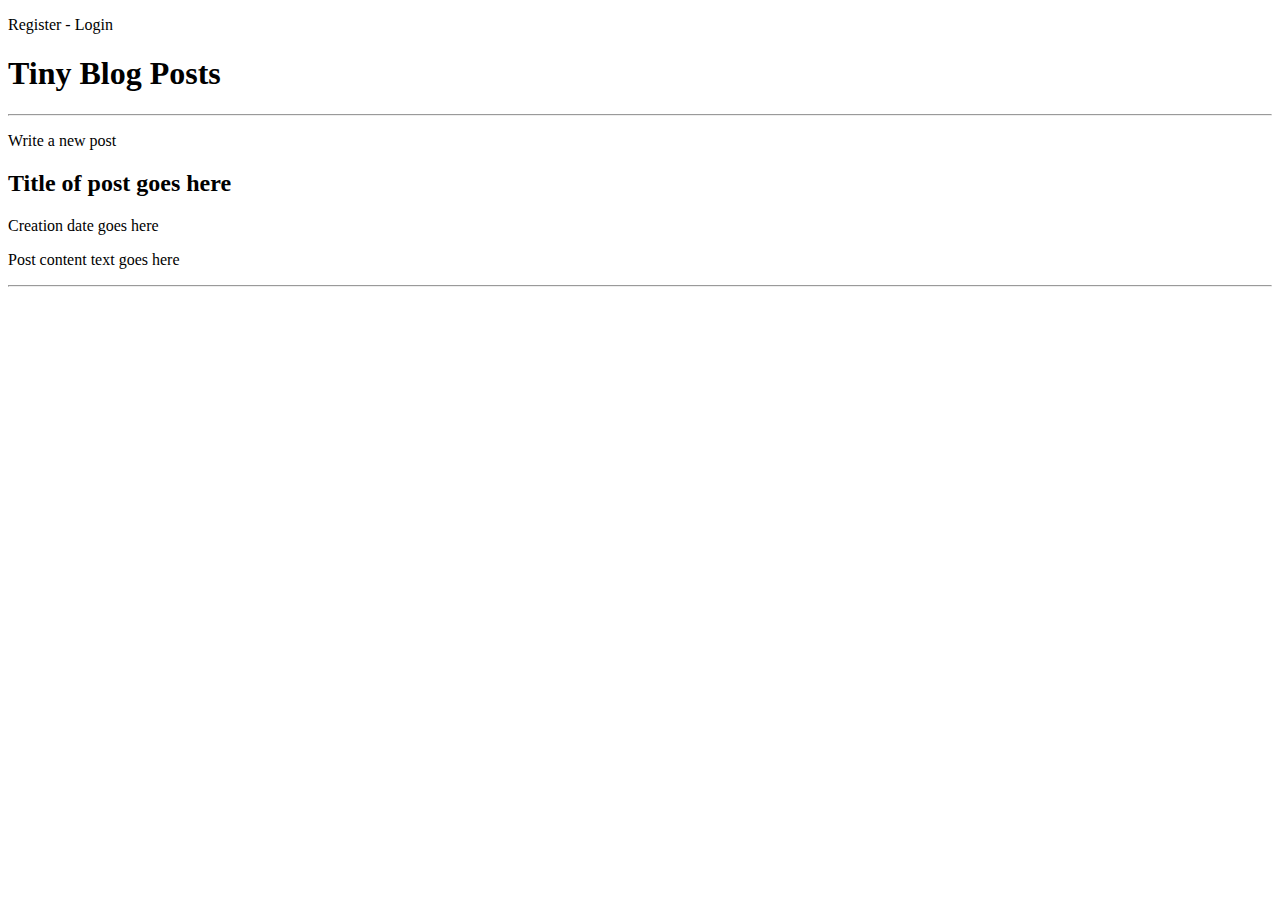
==== src/main/resources/templates/index.html @ a0ccb1b4 "So far so good" ====
<!DOCTYPE html>
<html lang="en" xmlns:th="https://www.thymeleaf.org">
<head>
    <meta charset="UTF-8">
    <title>Tiny Blog - Homepage</title>

<p><a th:href="@{/posts/register}">Register</a> - <a th:href="@{/posts/login}">Login</a></p>
</head>
    <body>
        <div class="container">
            <h1> Tiny Blog Posts</h1>
            <hr/>
            <p><a th:href="@{/posts/newpost}">Write a new post</a></p>
            <div class="post-container">
                <div th:each="post: ${posts}">
                    <h2><a th:href="@{'/posts/' + ${post.id}}" th:text="${post.title}">Title of post goes here</a></h2>
                    <p th:text="'Published ' + ${post.createdAt}">Creation date goes here</p>
                    <p th:text="${post.content}">Post content text goes here</p>
                    <hr/>

                </div>
            </div>
        </div>


    </body>
</html>
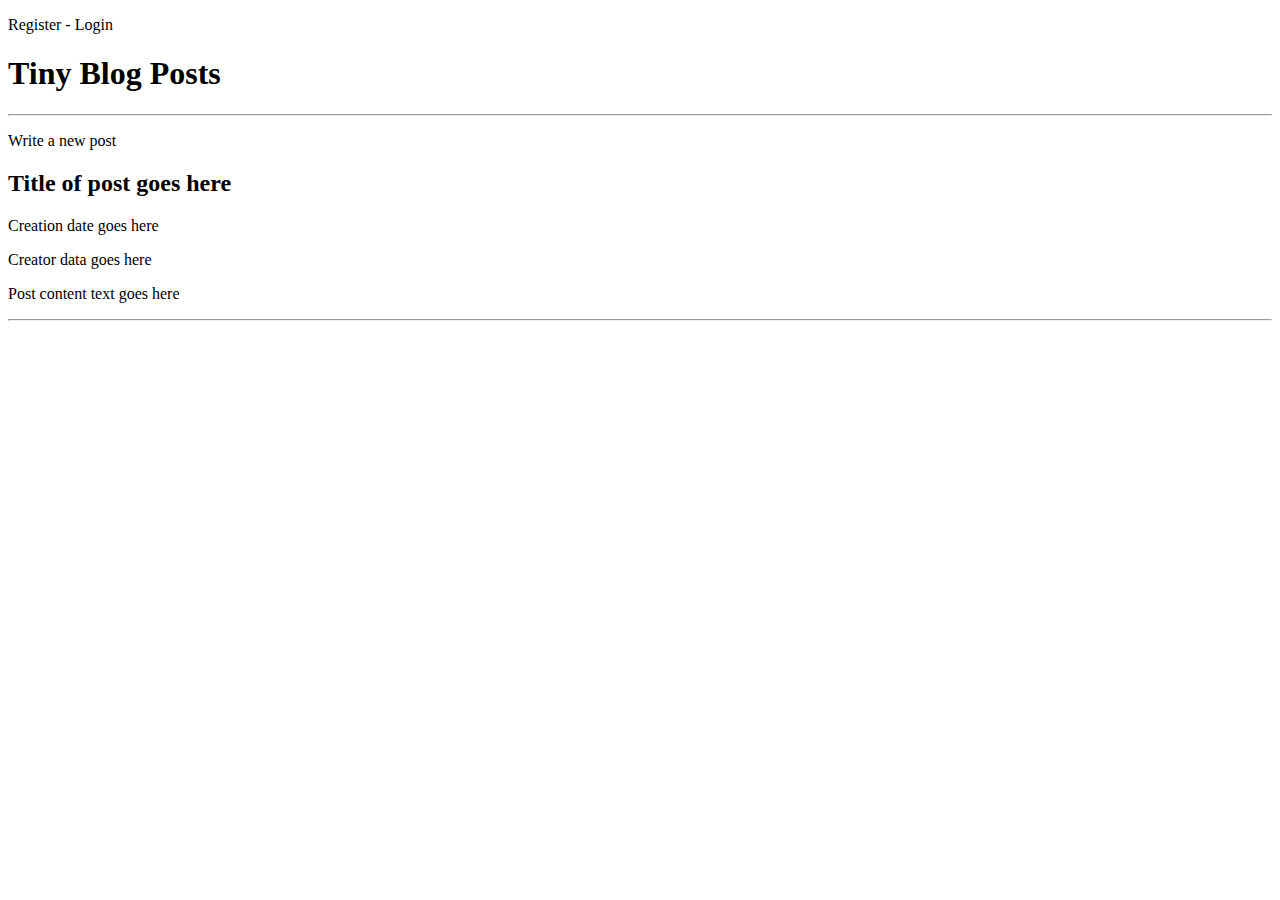
==== commit d9a325ff: "Added info for user who wrote post and summary" ====
--- a/src/main/resources/templates/index.html
+++ b/src/main/resources/templates/index.html
@@ -15,6 +15,7 @@
                 <div th:each="post: ${posts}">
                     <h2><a th:href="@{'/posts/' + ${post.id}}" th:text="${post.title}">Title of post goes here</a></h2>
                     <p th:text="'Published ' + ${post.createdAt}">Creation date goes here</p>
+                    <p th:text="'Created by ' + ${post.userAccount.firstName}">Creator data goes here</p>
                     <p th:text="${post.content}">Post content text goes here</p>
                     <hr/>
 
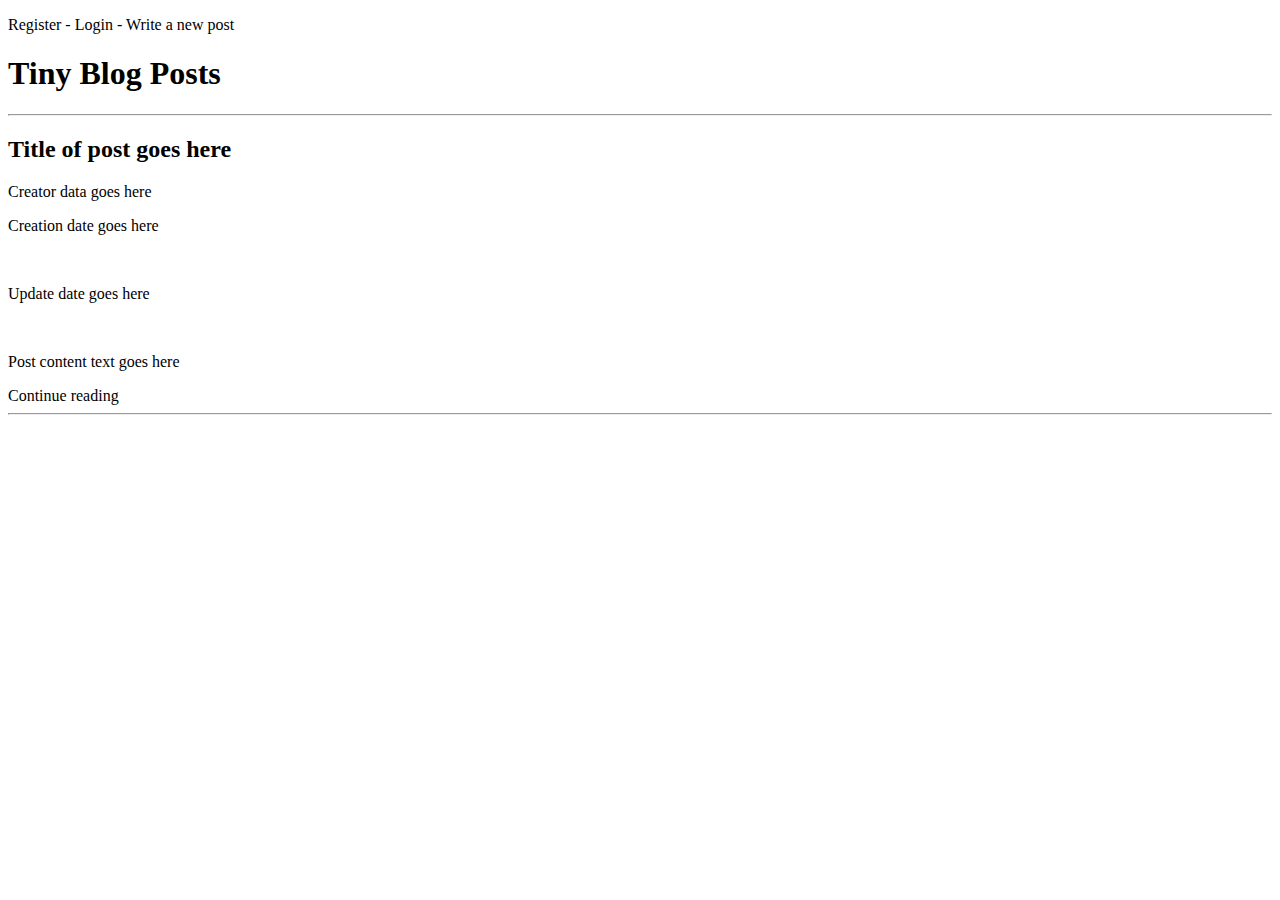
==== commit 388b8eb0: "Adding some css and validation" ====
--- a/src/main/resources/templates/index.html
+++ b/src/main/resources/templates/index.html
@@ -2,27 +2,41 @@
 <html lang="en" xmlns:th="https://www.thymeleaf.org">
 <head>
     <meta charset="UTF-8">
+    <meta http-equiv="X-UA-Compatible" content="IE=edge">
+    <meta name="viewport" content="width=device-width, initial-scale=1">
+    <link th:href="@{/css/style.css}" rel="stylesheet" />
     <title>Tiny Blog - Homepage</title>
 
-<p><a th:href="@{/posts/register}">Register</a> - <a th:href="@{/posts/login}">Login</a></p>
+
 </head>
     <body>
         <div class="container">
-            <h1> Tiny Blog Posts</h1>
+            <div class="leftcolumn">
+            <p><a th:href="@{/posts/register}" class="ahrefbutton">Register</a> - <a th:href="@{/posts/login}" class="ahrefbutton">Login</a> - <a th:href="@{/posts/newpost}" class="ahrefbutton">Write a new post</a></p>
+            <div class="header">
+                <h1> Tiny Blog Posts</h1>
+            </div>
             <hr/>
-            <p><a th:href="@{/posts/newpost}">Write a new post</a></p>
+
             <div class="post-container">
                 <div th:each="post: ${posts}">
                     <h2><a th:href="@{'/posts/' + ${post.id}}" th:text="${post.title}">Title of post goes here</a></h2>
-                    <p th:text="'Published ' + ${post.createdAt}">Creation date goes here</p>
-                    <p th:text="'Created by ' + ${post.userAccount.firstName}">Creator data goes here</p>
-                    <p th:text="${post.content}">Post content text goes here</p>
+                    <p th:text="'Created by ' + ${post.userAccount.firstName}" class="meta-info-author">Creator data goes here</p>
+<!--                    <p th:text="'Published ' + ${post.createdAt}">Creation date goes here</p>-->
+                    <p th:text="'Published ' + ${#temporals.format(post.createdAt, 'dd.MM.yyyy HH:mm')}" class="meta-info-date">Creation date goes here</p><br>
+                    <p th:text="'Updated ' + ${#temporals.format(post.updatedAt, 'dd.MM.yyyy HH:mm')}" class="meta-info-date">Update date goes here</p><br>
+
+                    <p th:text="${post.summary}" class="post-content">Post content text goes here</p>
+                    <a th:href="@{'/posts/' + ${post.id}}">Continue reading</a>
+<!--                    <p th:text="${post.content}" class="post-content">Post content text goes here</p>-->
                     <hr/>
 
                 </div>
             </div>
+
         </div>
 
+ </div>
 
     </body>
 </html>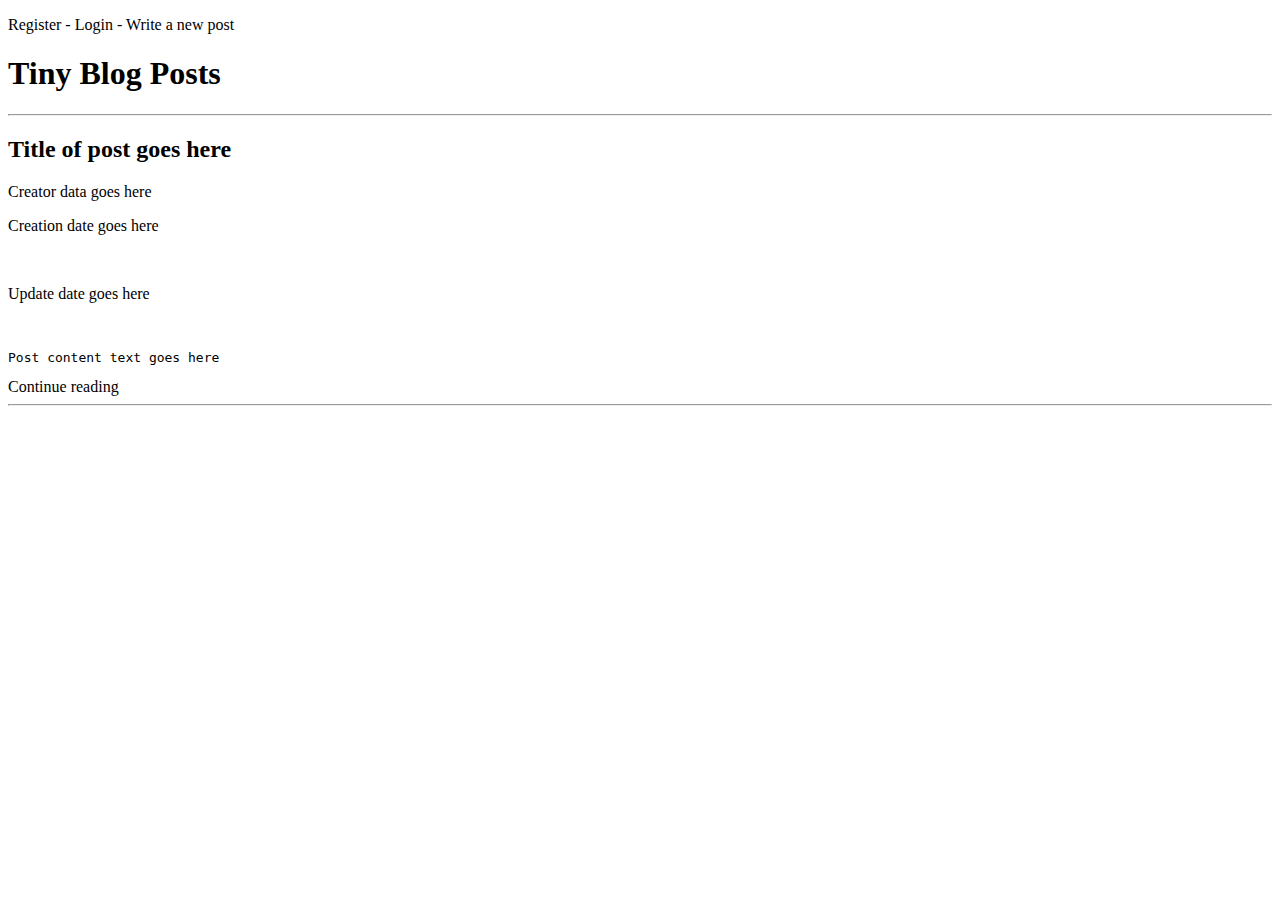
==== commit 2d7a62c7: "Fixing some css" ====
--- a/src/main/resources/templates/index.html
+++ b/src/main/resources/templates/index.html
@@ -19,14 +19,14 @@
             <hr/>
 
             <div class="post-container">
-                <div th:each="post: ${posts}">
+                <div th:each="post: ${posts}" class="post">
                     <h2><a th:href="@{'/posts/' + ${post.id}}" th:text="${post.title}">Title of post goes here</a></h2>
                     <p th:text="'Created by ' + ${post.userAccount.firstName}" class="meta-info-author">Creator data goes here</p>
 <!--                    <p th:text="'Published ' + ${post.createdAt}">Creation date goes here</p>-->
                     <p th:text="'Published ' + ${#temporals.format(post.createdAt, 'dd.MM.yyyy HH:mm')}" class="meta-info-date">Creation date goes here</p><br>
                     <p th:text="'Updated ' + ${#temporals.format(post.updatedAt, 'dd.MM.yyyy HH:mm')}" class="meta-info-date">Update date goes here</p><br>
 
-                    <p th:text="${post.summary}" class="post-content">Post content text goes here</p>
+                    <pre th:text="${post.summary}" class="post-content">Post content text goes here</pre>
                     <a th:href="@{'/posts/' + ${post.id}}">Continue reading</a>
 <!--                    <p th:text="${post.content}" class="post-content">Post content text goes here</p>-->
                     <hr/>
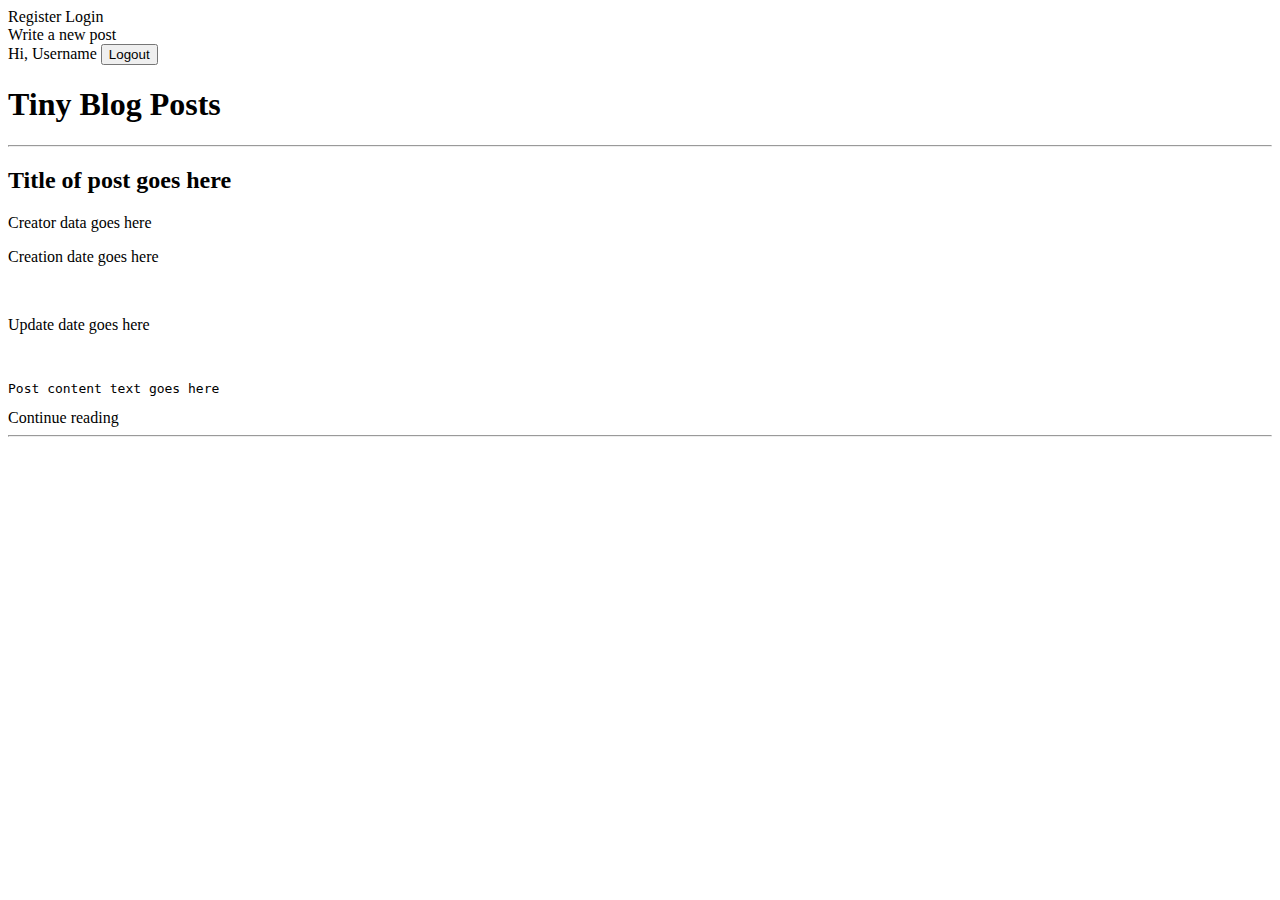
==== commit ac6452a0: "Adding spring security, registering users and loging in" ====
--- a/src/main/resources/templates/index.html
+++ b/src/main/resources/templates/index.html
@@ -1,5 +1,5 @@
 <!DOCTYPE html>
-<html lang="en" xmlns:th="https://www.thymeleaf.org">
+<html lang="en" xmlns:th="https://www.thymeleaf.org" xmlns:sec="http://www.thymeleaf.org/extras/spring-security">
 <head>
     <meta charset="UTF-8">
     <meta http-equiv="X-UA-Compatible" content="IE=edge">
@@ -12,7 +12,23 @@
     <body>
         <div class="container">
             <div class="leftcolumn">
-            <p><a th:href="@{/posts/register}" class="ahrefbutton">Register</a> - <a th:href="@{/posts/login}" class="ahrefbutton">Login</a> - <a th:href="@{/posts/newpost}" class="ahrefbutton">Write a new post</a></p>
+                <div sec:authorize="!isAuthenticated()">
+            <a th:href="@{/posts/register}" class="ahrefbutton">Register</a> <a th:href="@{/posts/login}" class="ahrefbutton">Login</a>
+<!--                    <a th:href="@{/posts/newpost}" class="ahrefbutton">Write a new post</a>-->
+                </div>
+<!--                <a th:href="@{/posts/newpost}" class="ahrefbutton">Write a new post</a>-->
+
+                <div sec:authorize="isAuthenticated()">
+                <a th:href="@{/posts/newpost}" class="ahrefbutton">Write a new post</a>
+                    <div class="float: right">
+                    <form th:action="@{/posts/logout}" method="POST">
+                            <label>Hi, <span sec:authentication="name">Username</span></label>
+                        <button type="submit" class="button">Logout</button>
+                    </form>
+                    </div>
+                </div>
+
+
             <div class="header">
                 <h1> Tiny Blog Posts</h1>
             </div>
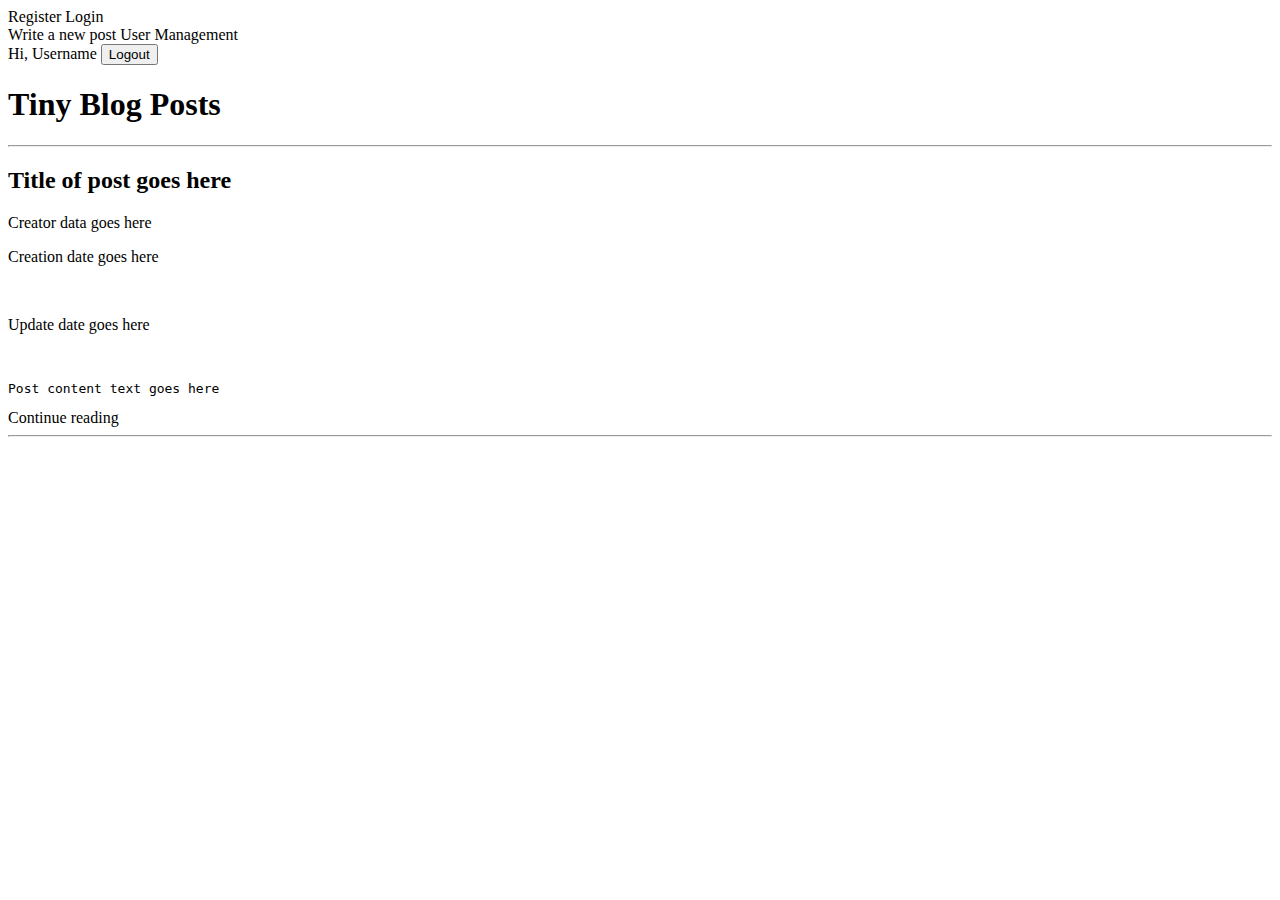
==== commit ff5c0864: "Adding some authorization for comments" ====
--- a/src/main/resources/templates/index.html
+++ b/src/main/resources/templates/index.html
@@ -19,13 +19,16 @@
 <!--                <a th:href="@{/posts/newpost}" class="ahrefbutton">Write a new post</a>-->
 
                 <div sec:authorize="isAuthenticated()">
-                <a th:href="@{/posts/newpost}" class="ahrefbutton">Write a new post</a>
-                    <div class="float: right">
+                    <span sec:authorize="hasRole('ROLE_ADMIN')">
+                        <a th:href="@{/posts/newpost}" class="ahrefbutton">Write a new post</a>
+                         <a th:href="@{/posts/useraccounts}" class="ahrefbutton">User Management</a>
+                    </span>
+
                     <form th:action="@{/posts/logout}" method="POST">
                             <label>Hi, <span sec:authentication="name">Username</span></label>
                         <button type="submit" class="button">Logout</button>
                     </form>
-                    </div>
+
                 </div>
 
 
@@ -52,7 +55,8 @@
 
         </div>
 
+
+
  </div>
-
-    </body>
+</body>
 </html>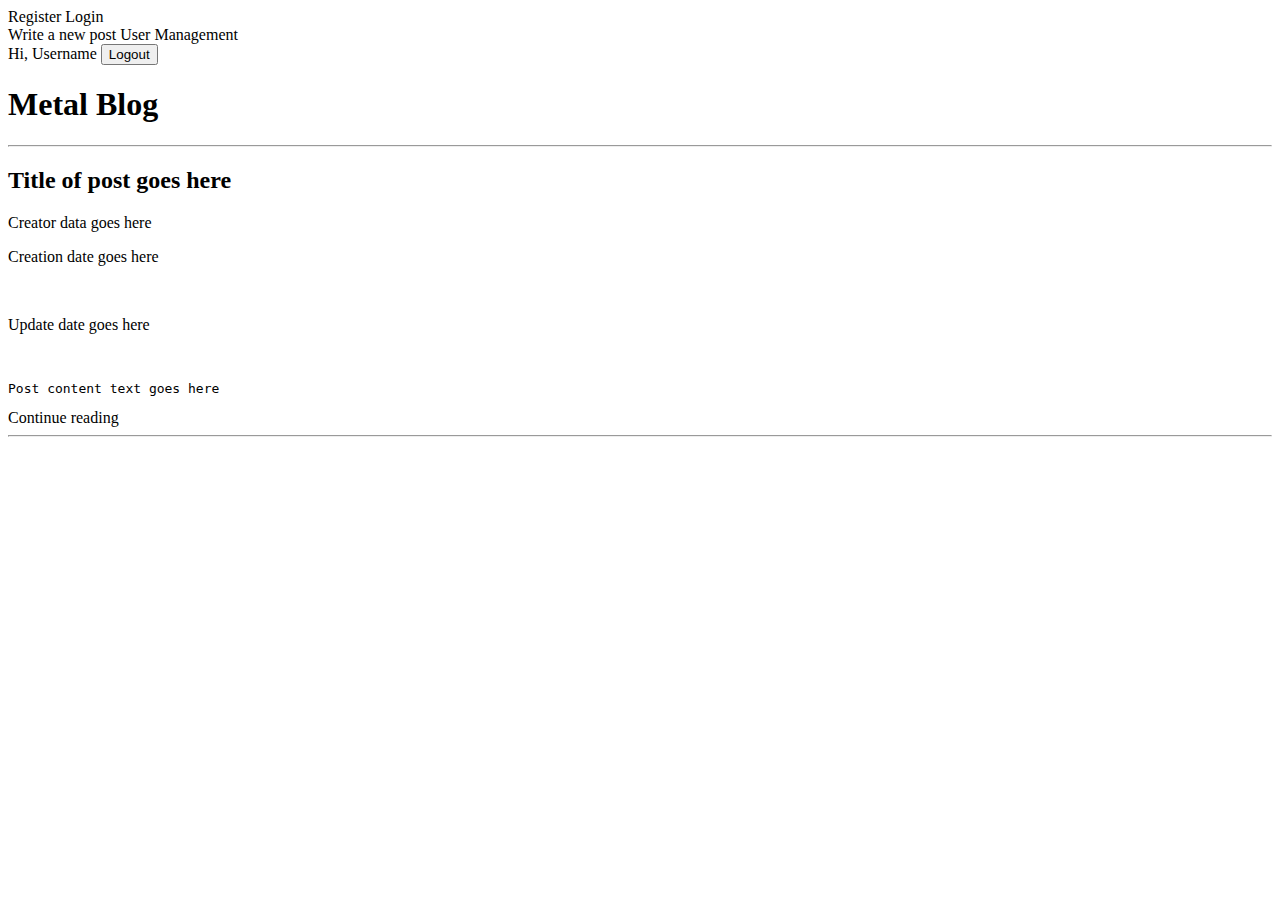
==== commit 4c76f0ba: "Finalizing some small things and css" ====
--- a/src/main/resources/templates/index.html
+++ b/src/main/resources/templates/index.html
@@ -5,7 +5,7 @@
     <meta http-equiv="X-UA-Compatible" content="IE=edge">
     <meta name="viewport" content="width=device-width, initial-scale=1">
     <link th:href="@{/css/style.css}" rel="stylesheet" />
-    <title>Tiny Blog - Homepage</title>
+    <title>Metal Blog - Homepage</title>
 
 
 </head>
@@ -33,7 +33,7 @@
 
 
             <div class="header">
-                <h1> Tiny Blog Posts</h1>
+                <h1>Metal Blog</h1>
             </div>
             <hr/>
 
